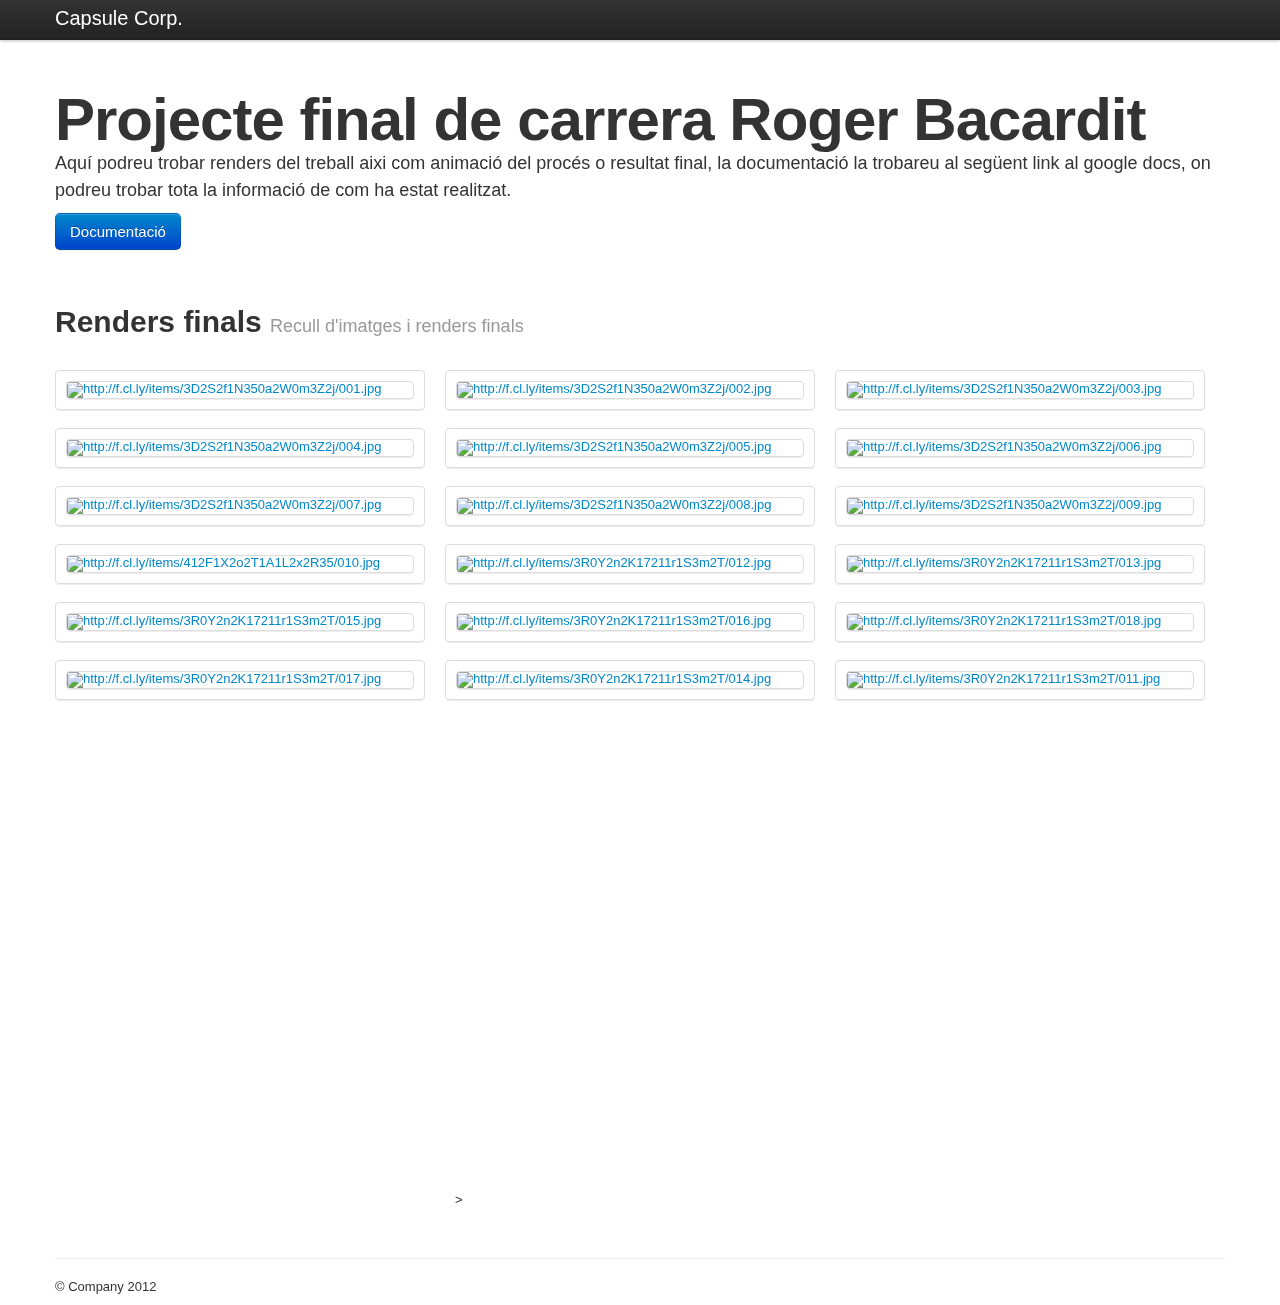
==== index.html @ c1fa2825 "galeria imatges" ====
<!DOCTYPE html>
<html lang="en">
  <head>
    <meta charset="utf-8">
    <title>Projecte final de carrera, Roger Bacardit</title>
    <meta name="viewport" content="width=device-width, initial-scale=1.0">
    <meta name="description" content="">
    <meta name="author" content="">

    <!-- Le styles -->
    <link href="css/bootstrap.css" rel="stylesheet">
    <link href="css/jquery.fancybox-buttons.css">

    <script type="text/javascript" src="http://ajax.googleapis.com/ajax/libs/jquery/1.4/jquery.min.js"></script>

    <script type="text/javascript" src="/fancybox/jquery.fancybox-1.3.4.pack.js"></script>

    <!-- Le HTML5 shim, for IE6-8 support of HTML5 elements -->
    <!--[if lt IE 9]>
      <script src="//html5shim.googlecode.com/svn/trunk/html5.js"></script>
    <![endif]-->

    <!-- Le fav and touch icons -->
    <link rel="shortcut icon" href="images/favicon.ico">
    <link rel="apple-touch-icon" href="images/apple-touch-icon.png">
    <link rel="apple-touch-icon" sizes="72x72" href="images/apple-touch-icon-72x72.png">
    <link rel="apple-touch-icon" sizes="114x114" href="images/apple-touch-icon-114x114.png">
  </head>

  <body>
    <div class="navbar navbar-fixed-top">
      <div class="navbar-inner">
        <div class="container">
          <a class="btn btn-navbar" data-toggle="collapse" data-target=".nav-collapse">
            <span class="icon-bar"></span>
            <span class="icon-bar"></span>
            <span class="icon-bar"></span>
          </a>
          <a class="brand" href="#">Capsule Corp.</a>
          <div class="nav-collapse">
            <ul class="nav">
            </ul>
          </div><!--/.nav-collapse -->
        </div>
      </div>
    </div>
      <!--BACKGROUND IMAGE-->
    <div id="bg">
      <!-- <img src="http://farm1.staticflickr.com/58/168704844_61a3661cd8_b.jpg" alt=""> -->
    </div>

      <!--END BACKGROUND IMAGE-->

   <div class="container">
     <div class="row">
        <!-- Main hero unit for a primary marketing message or call to action -->
        <div class="hero-unit">
          <h1>Projecte final de carrera Roger Bacardit</h1>
          <p>Aquí podreu trobar renders del treball aixi com animació del procés o resultat final, la documentació la trobareu al següent link al google docs, on podreu trobar tota la informació de com ha estat realitzat.</p>
          <p><a class="btn btn-primary btn-large" a href="https://docs.google.com/open?id=0BwoejQ5QyM-3NnhRdm5hdkhvYWs">Documentació</a></p>
        </div>
    </div>

      <!-- Example row of columns -->
    <div class="row">
      <div class="thumbnails">
        <div class="page-header">
            <h1>Renders finals
              <small>Recull d'imatges i renders finals</small>
            </h1>
          </div>
        </div>

        <div class="row">
            <div class="span12">
                <!--thumbnails zone-->
                <ul class="thumbnails">
                  <!--image thumbnail-->

                  <li class="span4">
                    <a class="fancyImg" rel="fancybox-button" href="http://f.cl.ly/items/3D2S2f1N350a2W0m3Z2j/001.jpg" title="Roda delantera">
                        <img src="http://f.cl.ly/items/3D2S2f1N350a2W0m3Z2j/001.jpg" alt="http://f.cl.ly/items/3D2S2f1N350a2W0m3Z2j/001.jpg" />
                    </a>
                  </li>

                  <li class="span4">
                    <a class="fancyImg" rel="fancybox-button" href="http://f.cl.ly/items/3D2S2f1N350a2W0m3Z2j/002.jpg" title="Intermitent">
                        <img src="http://f.cl.ly/items/3D2S2f1N350a2W0m3Z2j/002.jpg" alt="http://f.cl.ly/items/3D2S2f1N350a2W0m3Z2j/002.jpg" />
                    </a>
                  </li>

                  <li class="span4">
                    <a class="fancyImg" rel="fancybox-button" href="http://f.cl.ly/items/3D2S2f1N350a2W0m3Z2j/003.jpg" title="Intermitent posterior">
                        <img src="http://f.cl.ly/items/3D2S2f1N350a2W0m3Z2j/003.jpg" alt="http://f.cl.ly/items/3D2S2f1N350a2W0m3Z2j/003.jpg" />
                    </a>
                  </li>

                  <li class="span4">
                    <a class="fancyImg" rel="fancybox-button" href="http://f.cl.ly/items/3D2S2f1N350a2W0m3Z2j/004.jpg" title="Intermitent il.luminat">
                        <img src="http://f.cl.ly/items/3D2S2f1N350a2W0m3Z2j/004.jpg" alt="http://f.cl.ly/items/3D2S2f1N350a2W0m3Z2j/004.jpg" />
                    </a>
                  </li>

                  <li class="span4">
                    <a class="fancyImg" rel="fancybox-button" href="http://f.cl.ly/items/3D2S2f1N350a2W0m3Z2j/005.jpg" title="Frontal">
                        <img src="http://f.cl.ly/items/3D2S2f1N350a2W0m3Z2j/005.jpg" alt="http://f.cl.ly/items/3D2S2f1N350a2W0m3Z2j/005.jpg" />
                    </a>
                  </li>

                  <li class="span4">
                    <a class="fancyImg" rel="fancybox-button" href="http://f.cl.ly/items/3D2S2f1N350a2W0m3Z2j/006.jpg" title="Posterior il.luminat">
                        <img src="http://f.cl.ly/items/3D2S2f1N350a2W0m3Z2j/006.jpg" alt="http://f.cl.ly/items/3D2S2f1N350a2W0m3Z2j/006.jpg" />
                    </a>
                  </li>

                  <li class="span4">
                    <a class="fancyImg" rel="fancybox-button" href="http://f.cl.ly/items/3D2S2f1N350a2W0m3Z2j/007.jpg" title="Dashboard">
                        <img src="http://f.cl.ly/items/3D2S2f1N350a2W0m3Z2j/007.jpg" alt="http://f.cl.ly/items/3D2S2f1N350a2W0m3Z2j/007.jpg" />
                    </a>
                  </li>

                  <li class="span4">
                    <a class="fancyImg" rel="fancybox-button" href="http://f.cl.ly/items/3D2S2f1N350a2W0m3Z2j/008.jpg" title="3/4 general">
                        <img src="http://f.cl.ly/items/3D2S2f1N350a2W0m3Z2j/008.jpg" alt="http://f.cl.ly/items/3D2S2f1N350a2W0m3Z2j/008.jpg" />
                    </a>
                  </li>

                  <li class="span4">
                    <a class="fancyImg" rel="fancybox-button" href="http://f.cl.ly/items/3D2S2f1N350a2W0m3Z2j/009.jpg" title="3/4 general devant">
                        <img src="http://f.cl.ly/items/3D2S2f1N350a2W0m3Z2j/009.jpg" alt="http://f.cl.ly/items/3D2S2f1N350a2W0m3Z2j/009.jpg" />
                    </a>
                  </li>

                  <li class="span4">
                    <a class="fancyImg" rel="fancybox-button" href="http://f.cl.ly/items/412F1X2o2T1A1L2x2R35/010.jpg" title="Entorn01">
                        <img src="http://f.cl.ly/items/412F1X2o2T1A1L2x2R35/010.jpg" alt="http://f.cl.ly/items/412F1X2o2T1A1L2x2R35/010.jpg" />
                    </a>
                  </li>

                  <li class="span4">
                    <a class="fancyImg" rel="fancybox-button" href="http://f.cl.ly/items/3R0Y2n2K17211r1S3m2T/012.jpg" title="Frontal Inferior">
                        <img src="http://f.cl.ly/items/3R0Y2n2K17211r1S3m2T/012.jpg" alt="http://f.cl.ly/items/3R0Y2n2K17211r1S3m2T/012.jpg" />
                    </a>
                  </li>

                  <li class="span4">
                    <a class="fancyImg" rel="fancybox-button" href="http://f.cl.ly/items/3R0Y2n2K17211r1S3m2T/013.jpg" title="Frontal Inferior">
                        <img src="http://f.cl.ly/items/3R0Y2n2K17211r1S3m2T/013.jpg" alt="http://f.cl.ly/items/3R0Y2n2K17211r1S3m2T/013.jpg" />
                    </a>
                  </li>


                  <li class="span4">
                    <a class="fancyImg" rel="fancybox-button" href="http://f.cl.ly/items/3R0Y2n2K17211r1S3m2T/015.jpg" title="Cenital">
                        <img src="http://f.cl.ly/items/3R0Y2n2K17211r1S3m2T/015.jpg" alt="http://f.cl.ly/items/3R0Y2n2K17211r1S3m2T/015.jpg" />
                    </a>
                  </li>

                  <li class="span4">
                    <a class="fancyImg" rel="fancybox-button" href="http://f.cl.ly/items/3R0Y2n2K17211r1S3m2T/016.jpg" title="Logotip">
                        <img src="http://f.cl.ly/items/3R0Y2n2K17211r1S3m2T/016.jpg" alt="http://f.cl.ly/items/3R0Y2n2K17211r1S3m2T/016.jpg" />
                    </a>
                  </li>

                  <li class="span4">
                    <a class="fancyImg" rel="fancybox-button" href="http://f.cl.ly/items/3R0Y2n2K17211r1S3m2T/018.jpg" title="Suspensió">
                        <img src="http://f.cl.ly/items/3R0Y2n2K17211r1S3m2T/018.jpg" alt="http://f.cl.ly/items/3R0Y2n2K17211r1S3m2T/018.jpg" />
                    </a>
                  </li>

                  <li class="span4">
                    <a class="fancyImg" rel="fancybox-button" href="http://f.cl.ly/items/3R0Y2n2K17211r1S3m2T/017.jpg" title="Frontal iluminat">
                        <img src="http://f.cl.ly/items/3R0Y2n2K17211r1S3m2T/017.jpg" alt="http://f.cl.ly/items/3R0Y2n2K17211r1S3m2T/017.jpg" />
                    </a>
                  </li>

                  <li class="span4">
                    <a class="fancyImg" rel="fancybox-button" href="http://f.cl.ly/items/3R0Y2n2K17211r1S3m2T/014.jpg" title="Perfil">
                        <img src="http://f.cl.ly/items/3R0Y2n2K17211r1S3m2T/014.jpg" alt="http://f.cl.ly/items/3R0Y2n2K17211r1S3m2T/014.jpg" />
                    </a>
                  </li>

                  <li class="span4">
                    <a class="fancyImg" rel="fancybox-button" href="http://f.cl.ly/items/3R0Y2n2K17211r1S3m2T/011.jpg" title="manillar">
                        <img src="http://f.cl.ly/items/3R0Y2n2K17211r1S3m2T/011.jpg" alt="http://f.cl.ly/items/3R0Y2n2K17211r1S3m2T/011.jpg" />
                    </a>
                  </li>

                </ul>
                <ul class="thumbnails">
                  <li class="span6">
                    <iframe src="http://player.vimeo.com/video/21603201?title=0&amp;byline=0&amp;portrait=0" width="400" height="225" frameborder="0" webkitAllowFullScreen mozallowfullscreen allowFullScreen></iframe>
                  </li>

                  <li class="span6">
                  <iframe src="http://player.vimeo.com/video/19965727?title=0&amp;byline=0&amp;portrait=0" width="400" height="225" frameborder="0" webkitAllowFullScreen mozallowfullscreen allowFullScreen></iframe>
                  </li>

                  <li class="span12">
                  <iframe src="http://player.vimeo.com/video/38925479?title=0&amp;byline=0&amp;portrait=0" width="400" height="225" frameborder="0" webkitAllowFullScreen mozallowfullscreen allowFullScreen></iframe>>
                  </li>
                </ul>
            </div>
        </div><!-- end row 2 -->
      </div>

      <!--Footer-->
      <hr>
      <footer>
        <p>&copy; Company 2012</p>
      </footer>

    </div> <!-- /container -->

    <!-- Le javascript
    ================================================== -->
    <!-- Placed at the end of the document so the pages load faster -->
    <script src="http://twitter.github.com/bootstrap/assets/js/jquery.js"></scripst>
    <script src="http://twitter.github.com/bootstrap/assets/js/bootstrap-transition.js"></script>
    <script src="http://twitter.github.com/bootstrap/assets/js/bootstrap-alert.js"></script>
    <script src="http://twitter.github.com/bootstrap/assets/js/bootstrap-modal.js"></script>
    <script src="http://twitter.github.com/bootstrap/assets/js/bootstrap-dropdown.js"></script>
    <script src="http://twitter.github.com/bootstrap/assets/js/bootstrap-scrollspy.js"></script>
    <script src="http://twitter.github.com/bootstrap/assets/js/bootstrap-tab.js"></script>
    <script src="http://twitter.github.com/bootstrap/assets/js/bootstrap-tooltip.js"></script>
    <script src="http://twitter.github.com/bootstrap/assets/js/bootstrap-popover.js"></script>
    <script src="http://twitter.github.com/bootstrap/assets/js/bootstrap-button.js"></script>
    <script src="http://twitter.github.com/bootstrap/assets/js/bootstrap-collapse.js"></script>
    <script src="http://twitter.github.com/bootstrap/assets/js/bootstrap-carousel.js"></script>
    <script src="http://twitter.github.com/bootstrap/assets/js/bootstrap-typeahead.js"></script>


    <!-- FANCYBOX JAVASCRIPT-->
    <script type="text/javascript" src="http://ajax.googleapis.com/ajax/libs/jquery/1.4/jquery.min.js"></script>
    <script type="text/javascript" src="fancybox/jquery.fancybox-1.3.4.pack.js"></script>
    <script type="text/javascript" src="fancybox/jquery.jquery.mousewheel-3.0.4.pack.js"></script>
    <script type="text/javascript" src="fancybox/jquery.jquery.mousewheel-3.0.4.pack.js"></script>
    <script type="text/javascript" src="fancybox/jquery.fancybox-1.3.4.js"></script>
    <link rel="stylesheet" type="text/css" href="fancybox/jquery.fancybox-1.3.4.css" media="screen"/>

    <script type="text/javascript">
      $(document).ready(function() {
          $(".fancyImg").fancybox();
      });
    </script>


  </body>
</html>
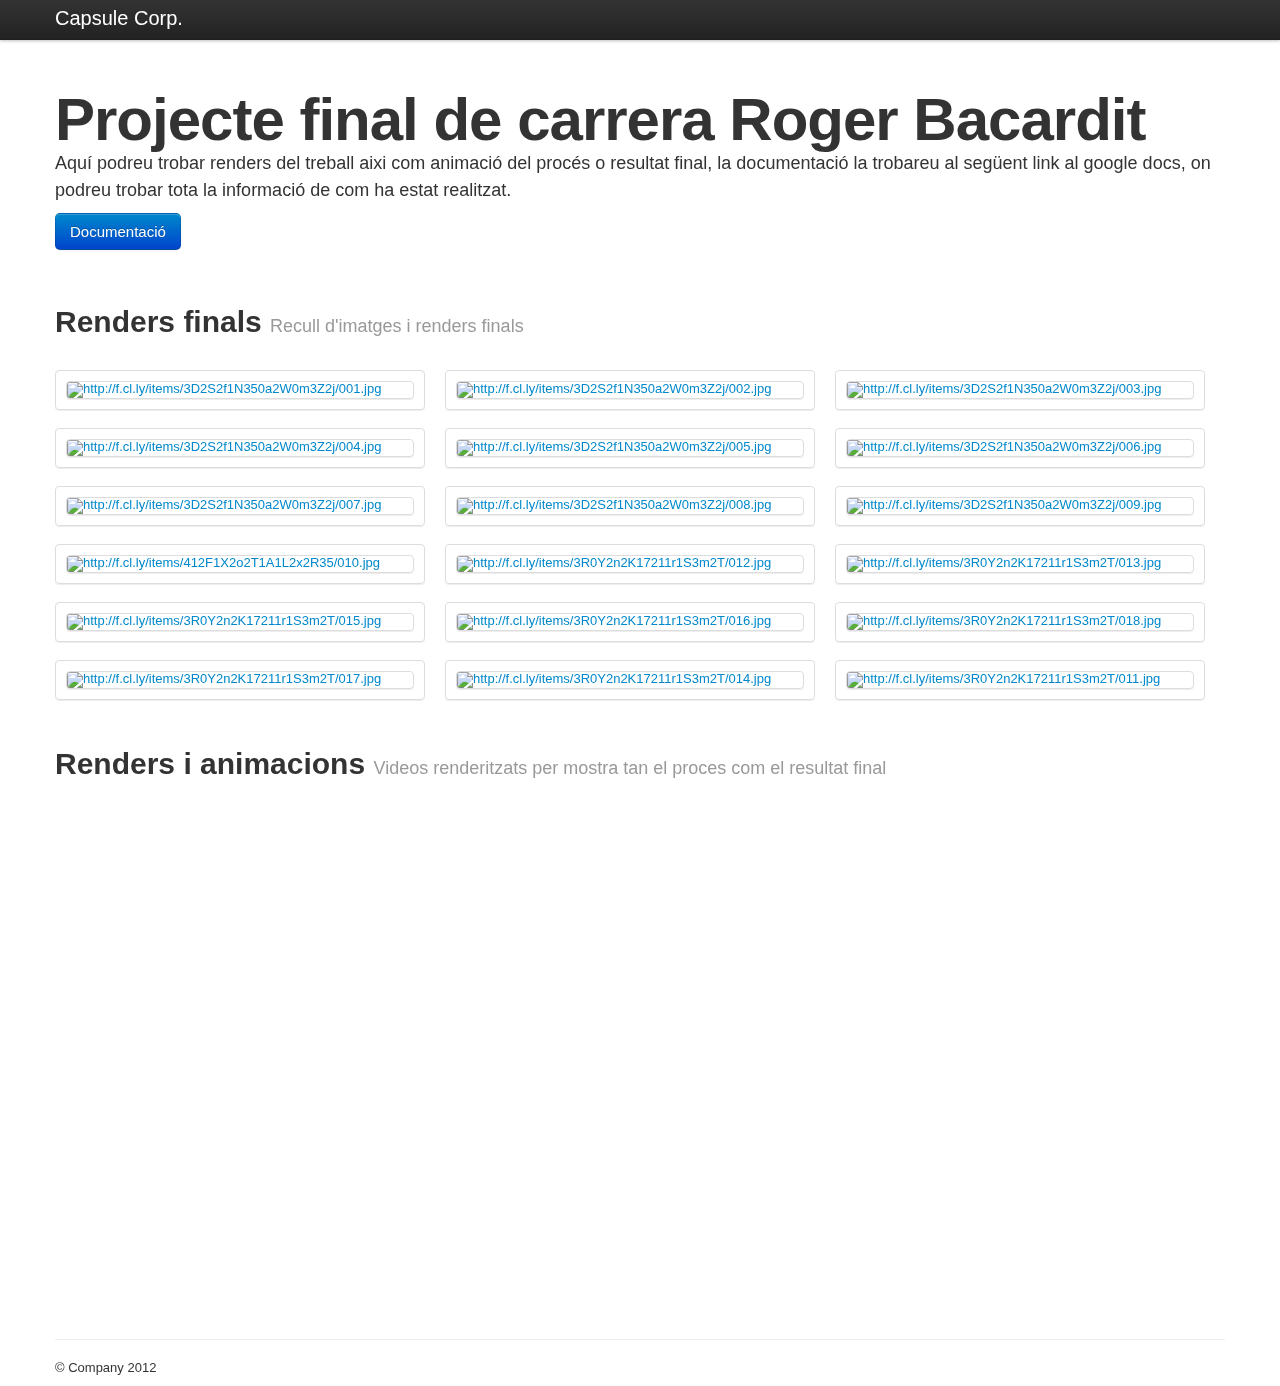
==== commit d5cf0577: "Renders i animacions" ====
--- a/index.html
+++ b/index.html
@@ -68,8 +68,8 @@
             <h1>Renders finals
               <small>Recull d'imatges i renders finals</small>
             </h1>
-          </div>
         </div>
+      </div>
 
         <div class="row">
             <div class="span12">
@@ -187,6 +187,15 @@
                   </li>
 
                 </ul>
+
+            <div class="thumbnails">
+              <div class="page-header">
+                  <h1>Renders i animacions
+                    <small>Videos renderitzats per mostra tan el proces com el resultat final</small>
+                  </h1>
+              </div>
+            </div>
+
                 <ul class="thumbnails">
                   <li class="span6">
                     <iframe src="http://player.vimeo.com/video/21603201?title=0&amp;byline=0&amp;portrait=0" width="400" height="225" frameborder="0" webkitAllowFullScreen mozallowfullscreen allowFullScreen></iframe>
@@ -197,7 +206,7 @@
                   </li>
 
                   <li class="span12">
-                  <iframe src="http://player.vimeo.com/video/38925479?title=0&amp;byline=0&amp;portrait=0" width="400" height="225" frameborder="0" webkitAllowFullScreen mozallowfullscreen allowFullScreen></iframe>>
+                  <iframe src="http://player.vimeo.com/video/38925479?title=0&amp;byline=0&amp;portrait=0" width="400" height="225" frameborder="0" webkitAllowFullScreen mozallowfullscreen allowFullScreen></iframe>
                   </li>
                 </ul>
             </div>
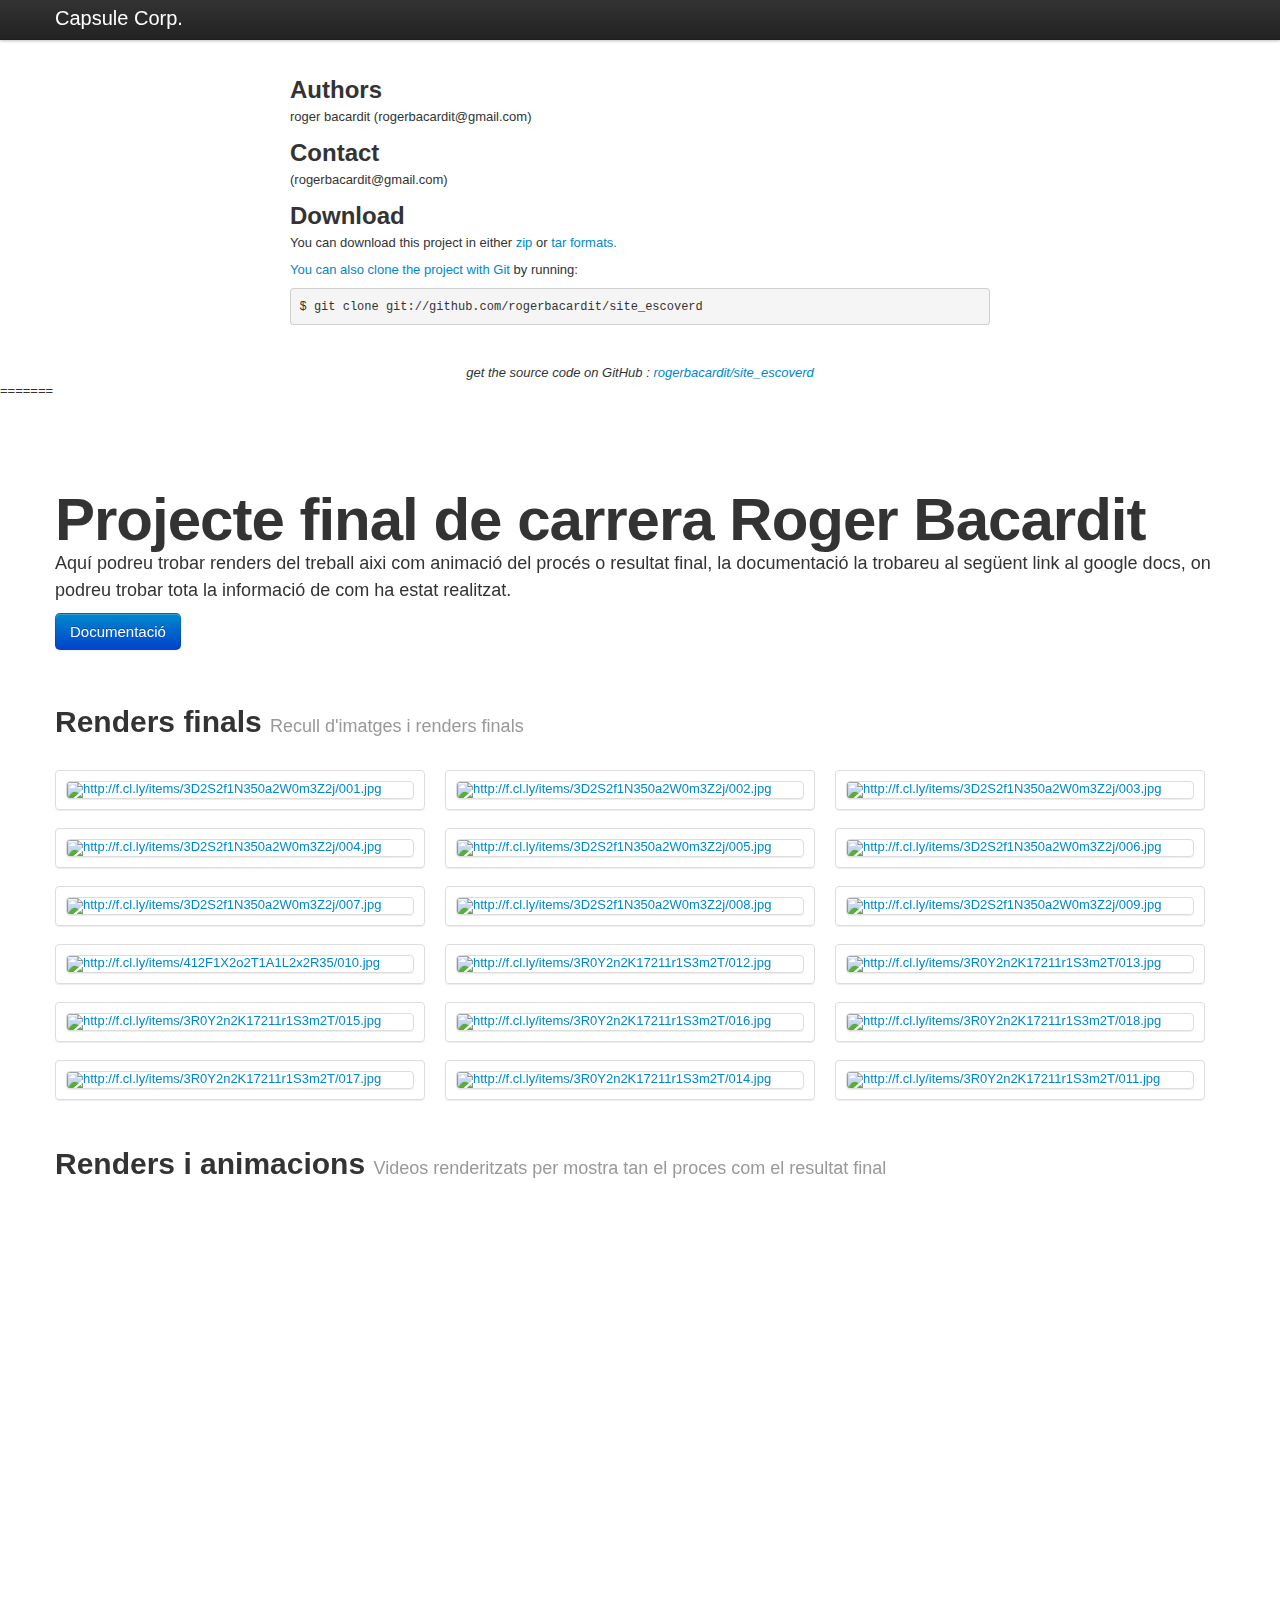
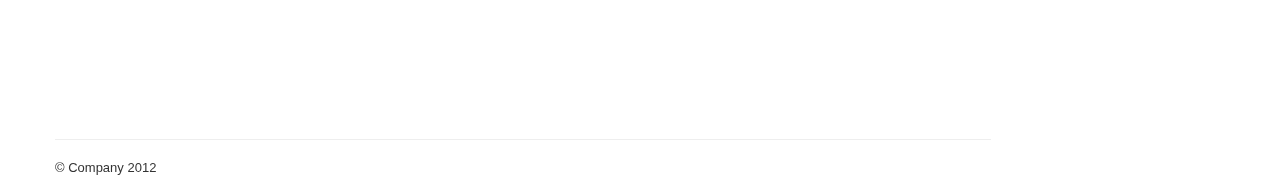
==== commit afeaff4a: "Merge master" ====
--- a/index.html
+++ b/index.html
@@ -1,4 +1,93 @@
 <!DOCTYPE html>
+<html>
+<head>
+  <meta charset='utf-8'>
+
+  <title>rogerbacardit/site_escoverd @ GitHub</title>
+
+  <style type="text/css">
+    body {
+      margin-top: 1.0em;
+      background-color: #a26d8b;
+      font-family: Helvetica, Arial, FreeSans, san-serif;
+      color: #000000;
+    }
+    #container {
+      margin: 0 auto;
+      width: 700px;
+    }
+    h1 { font-size: 3.8em; color: #5d9274; margin-bottom: 3px; }
+    h1 .small { font-size: 0.4em; }
+    h1 a { text-decoration: none }
+    h2 { font-size: 1.5em; color: #5d9274; }
+    h3 { text-align: center; color: #5d9274; }
+    a { color: #5d9274; }
+    .description { font-size: 1.2em; margin-bottom: 30px; margin-top: 30px; font-style: italic;}
+    .download { float: right; }
+    pre { background: #000; color: #fff; padding: 15px;}
+    hr { border: 0; width: 80%; border-bottom: 1px solid #aaa}
+    .footer { text-align:center; padding-top:30px; font-style: italic; }
+  </style>
+</head>
+
+<body>
+  <a href="https://github.com/rogerbacardit/site_escoverd"><img style="position: absolute; top: 0; right: 0; border: 0;" src="http://s3.amazonaws.com/github/ribbons/forkme_right_darkblue_121621.png" alt="Fork me on GitHub" /></a>
+
+  <div id="container">
+
+    <div class="download">
+      <a href="https://github.com/rogerbacardit/site_escoverd/zipball/master">
+        <img border="0" width="90" src="https://github.com/images/modules/download/zip.png"></a>
+      <a href="https://github.com/rogerbacardit/site_escoverd/tarball/master">
+        <img border="0" width="90" src="https://github.com/images/modules/download/tar.png"></a>
+    </div>
+
+    <h1><a href="https://github.com/rogerbacardit/site_escoverd">site_escoverd</a>
+      <span class="small">by <a href="https://github.com/rogerbacardit">rogerbacardit</a></span></h1>
+
+    <div class="description">
+
+    </div>
+
+
+
+
+
+
+
+
+
+
+      <h2>Authors</h2>
+      <p>roger bacardit (rogerbacardit@gmail.com)+<br/>      </p>
+
+
+
+      <h2>Contact</h2>
+      <p> (rogerbacardit@gmail.com)+<br/>      </p>
+
+
+    <h2>Download</h2>
+    <p>
+      You can download this project in either
+      <a href="https://github.com/rogerbacardit/site_escoverd/zipball/master">zip</a> or
+      <a href="https://github.com/rogerbacardit/site_escoverd/tarball/master">tar formats.
+    </p>
+    <p>You can also clone the project with <a href="http://git-scm.com">Git</a>
+      by running:
+      <pre>$ git clone git://github.com/rogerbacardit/site_escoverd</pre>
+    </p>
+
+    <div class="footer">
+      get the source code on GitHub : <a href="https://github.com/rogerbacardit/site_escoverd">rogerbacardit/site_escoverd</a>
+    </div>
+
+  </div>
+
+</body>
+=======
 <html lang="en">
   <head>
     <meta charset="utf-8">
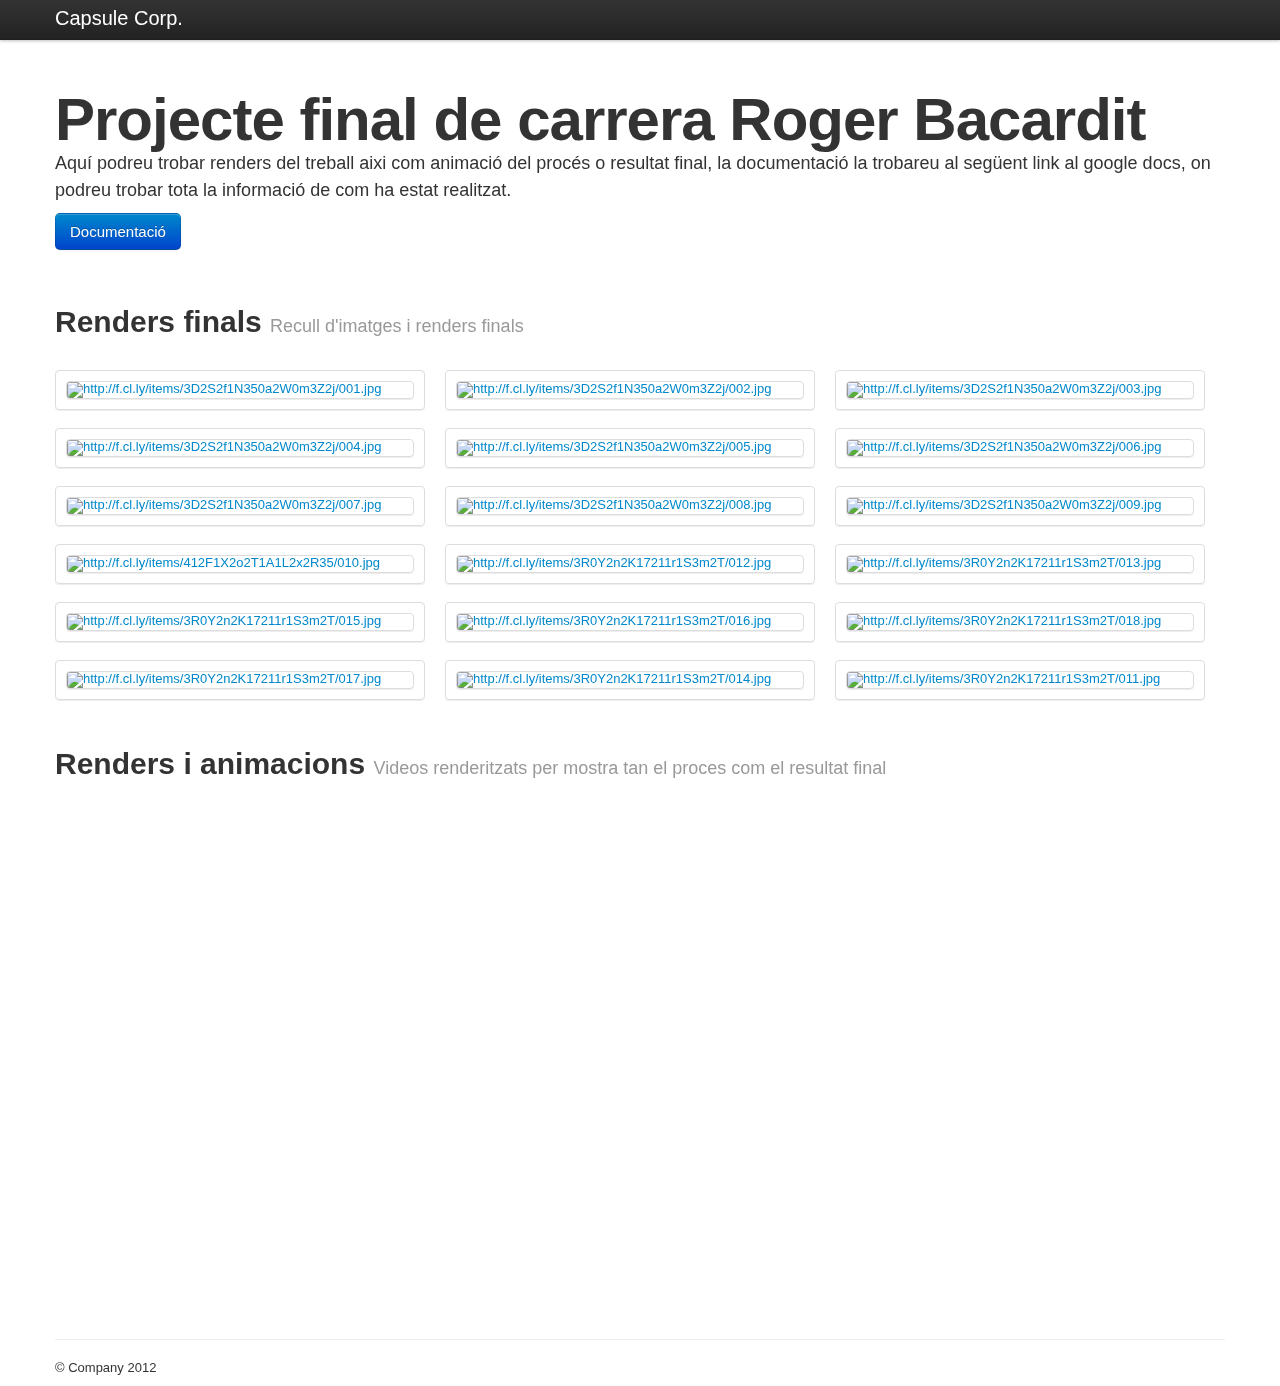
==== commit af9dbfb3: "Merge" ====
--- a/index.html
+++ b/index.html
@@ -1,93 +1,4 @@
 <!DOCTYPE html>
-<html>
-<head>
-  <meta charset='utf-8'>
-
-  <title>rogerbacardit/site_escoverd @ GitHub</title>
-
-  <style type="text/css">
-    body {
-      margin-top: 1.0em;
-      background-color: #a26d8b;
-      font-family: Helvetica, Arial, FreeSans, san-serif;
-      color: #000000;
-    }
-    #container {
-      margin: 0 auto;
-      width: 700px;
-    }
-    h1 { font-size: 3.8em; color: #5d9274; margin-bottom: 3px; }
-    h1 .small { font-size: 0.4em; }
-    h1 a { text-decoration: none }
-    h2 { font-size: 1.5em; color: #5d9274; }
-    h3 { text-align: center; color: #5d9274; }
-    a { color: #5d9274; }
-    .description { font-size: 1.2em; margin-bottom: 30px; margin-top: 30px; font-style: italic;}
-    .download { float: right; }
-    pre { background: #000; color: #fff; padding: 15px;}
-    hr { border: 0; width: 80%; border-bottom: 1px solid #aaa}
-    .footer { text-align:center; padding-top:30px; font-style: italic; }
-  </style>
-</head>
-
-<body>
-  <a href="https://github.com/rogerbacardit/site_escoverd"><img style="position: absolute; top: 0; right: 0; border: 0;" src="http://s3.amazonaws.com/github/ribbons/forkme_right_darkblue_121621.png" alt="Fork me on GitHub" /></a>
-
-  <div id="container">
-
-    <div class="download">
-      <a href="https://github.com/rogerbacardit/site_escoverd/zipball/master">
-        <img border="0" width="90" src="https://github.com/images/modules/download/zip.png"></a>
-      <a href="https://github.com/rogerbacardit/site_escoverd/tarball/master">
-        <img border="0" width="90" src="https://github.com/images/modules/download/tar.png"></a>
-    </div>
-
-    <h1><a href="https://github.com/rogerbacardit/site_escoverd">site_escoverd</a>
-      <span class="small">by <a href="https://github.com/rogerbacardit">rogerbacardit</a></span></h1>
-
-    <div class="description">
-
-    </div>
-
-
-
-
-
-
-
-
-
-
-      <h2>Authors</h2>
-      <p>roger bacardit (rogerbacardit@gmail.com)-<br/>      </p>
-
-
-
-      <h2>Contact</h2>
-      <p> (rogerbacardit@gmail.com)-<br/>      </p>
-
-
-    <h2>Download</h2>
-    <p>
-      You can download this project in either
-      <a href="https://github.com/rogerbacardit/site_escoverd/zipball/master">zip</a> or
-      <a href="https://github.com/rogerbacardit/site_escoverd/tarball/master">tar formats.
-    </p>
-    <p>You can also clone the project with <a href="http://git-scm.com">Git</a>
-      by running:
-      <pre>$ git clone git://github.com/rogerbacardit/site_escoverd</pre>
-    </p>
-
-    <div class="footer">
-      get the source code on GitHub : <a href="https://github.com/rogerbacardit/site_escoverd">rogerbacardit/site_escoverd</a>
-    </div>
-
-  </div>
-
-</body>
-=======
 <html lang="en">
   <head>
     <meta charset="utf-8">
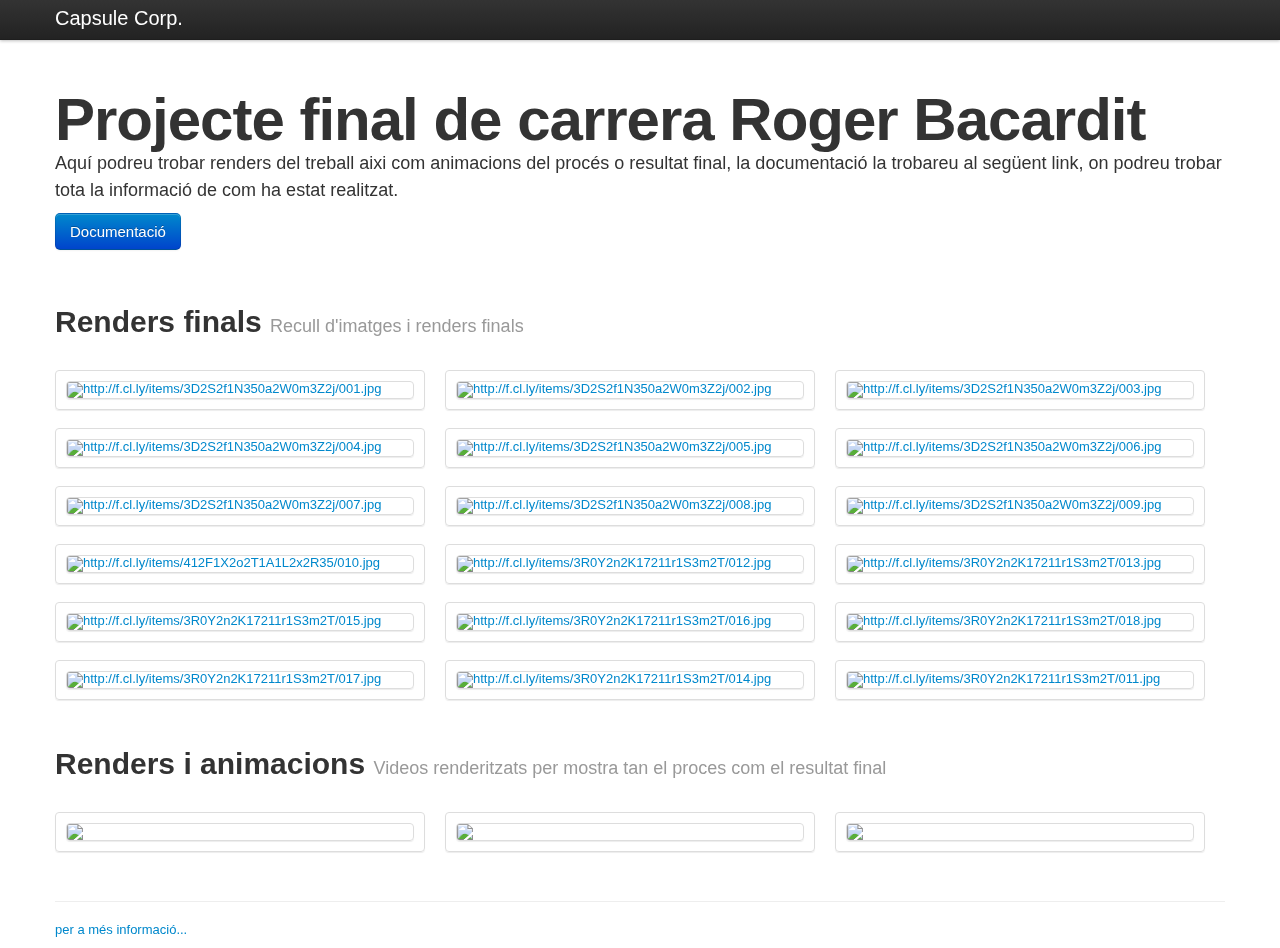
==== commit e50dbf6e: "thumbs videos" ====
--- a/index.html
+++ b/index.html
@@ -56,8 +56,8 @@
         <!-- Main hero unit for a primary marketing message or call to action -->
         <div class="hero-unit">
           <h1>Projecte final de carrera Roger Bacardit</h1>
-          <p>Aquí podreu trobar renders del treball aixi com animació del procés o resultat final, la documentació la trobareu al següent link al google docs, on podreu trobar tota la informació de com ha estat realitzat.</p>
-          <p><a class="btn btn-primary btn-large" a href="https://docs.google.com/open?id=0BwoejQ5QyM-3NnhRdm5hdkhvYWs">Documentació</a></p>
+          <p>Aquí podreu trobar renders del treball aixi com animacions del procés o resultat final, la documentació la trobareu al següent link, on podreu trobar tota la informació de com ha estat realitzat.</p>
+          <p><a class="btn btn-primary btn-large" href="book.html" target="_blank">Documentació</a></p>
         </div>
     </div>
 
@@ -197,17 +197,20 @@
             </div>
 
                 <ul class="thumbnails">
-                  <li class="span6">
-                    <iframe src="http://player.vimeo.com/video/21603201?title=0&amp;byline=0&amp;portrait=0" width="400" height="225" frameborder="0" webkitAllowFullScreen mozallowfullscreen allowFullScreen></iframe>
-                  </li>
-
-                  <li class="span6">
-                  <iframe src="http://player.vimeo.com/video/19965727?title=0&amp;byline=0&amp;portrait=0" width="400" height="225" frameborder="0" webkitAllowFullScreen mozallowfullscreen allowFullScreen></iframe>
-                  </li>
-
-                  <li class="span12">
-                  <iframe src="http://player.vimeo.com/video/38925479?title=0&amp;byline=0&amp;portrait=0" width="400" height="225" frameborder="0" webkitAllowFullScreen mozallowfullscreen allowFullScreen></iframe>
-                  </li>
+
+                  <li class="span4">
+                      <a class="fancyImg" href="http://player.vimeo.com/video/21603201"><img src="http://f.cl.ly/items/1D402s1G0C3S1A0M3x2g/movie01.png"/></a>
+                  </li>
+
+
+                  <li class="span4">
+                  <a class="fancyImg" href="http://player.vimeo.com/video/19965727"><img src="http://f.cl.ly/items/391D2J000g0j0w3M1s0b/movie02.png"/></a>
+                  </li>
+
+                  <li class="span4">
+                      <a class="fancyImg" href="http://player.vimeo.com/video/38925479"><img src="http://f.cl.ly/items/2c452q3i2b402n2i0Y2e/movie03.png"/></a>
+                  </li>
+
                 </ul>
             </div>
         </div><!-- end row 2 -->
@@ -216,7 +219,8 @@
       <!--Footer-->
       <hr>
       <footer>
-        <p>&copy; Company 2012</p>
+      <p>
+      <a href="mailto:rogerbacardit@gmail.com?Subject=Info%20PFC" a target="_blank">per a més informació...</a> </p>
       </footer>
 
     </div> <!-- /container -->
@@ -250,7 +254,13 @@
     <script type="text/javascript">
       $(document).ready(function() {
           $(".fancyImg").fancybox();
+          }
+    // for iframe
+        $(".iframe").fancyImg
       });
+
+
+
     </script>
 
 
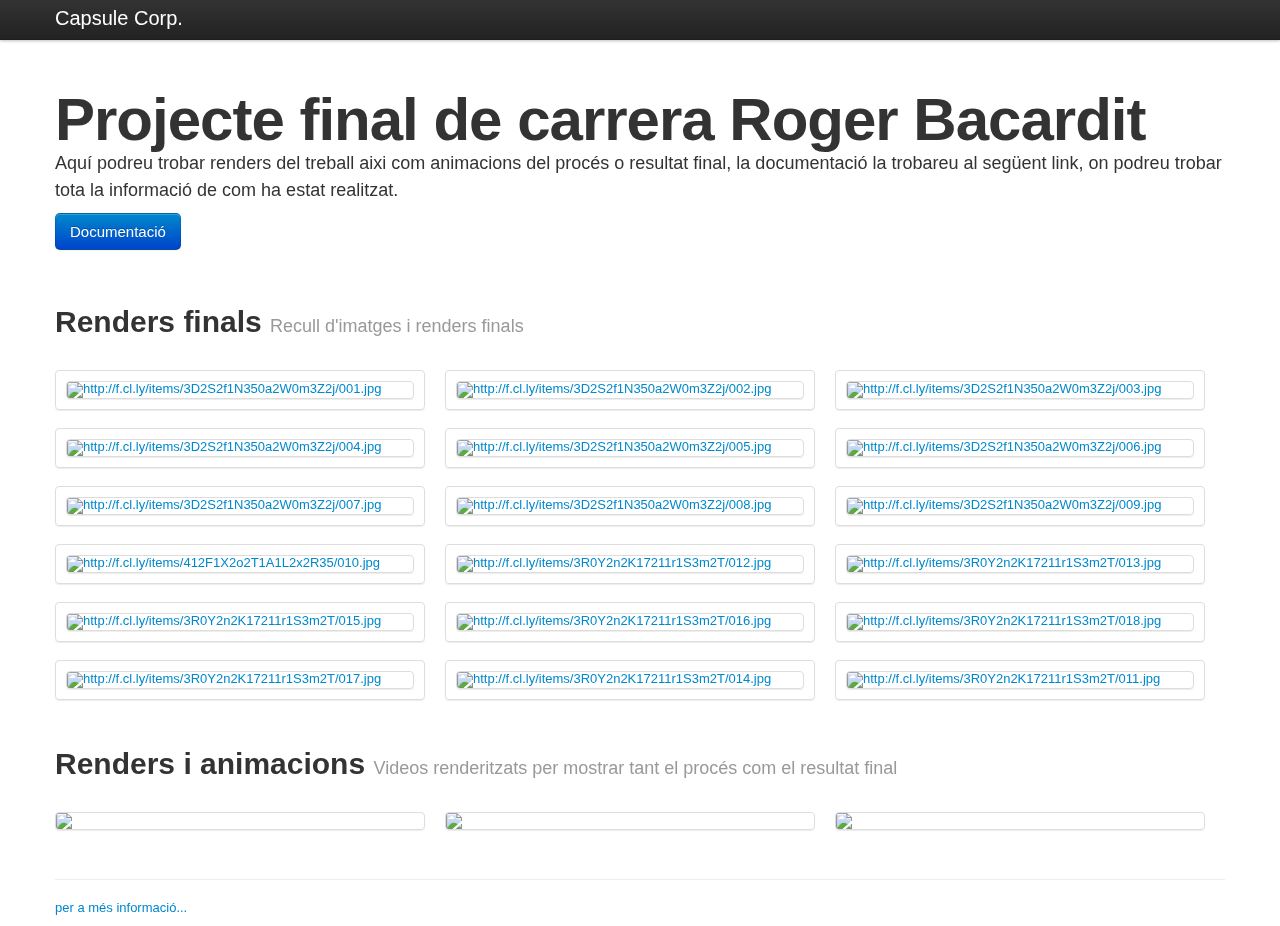
==== commit cc596f92: "fancyvimeo done" ====
--- a/index.html
+++ b/index.html
@@ -191,7 +191,7 @@
             <div class="thumbnails">
               <div class="page-header">
                   <h1>Renders i animacions
-                    <small>Videos renderitzats per mostra tan el proces com el resultat final</small>
+                    <small>Videos renderitzats per mostrar tant el procés com el resultat final</small>
                   </h1>
               </div>
             </div>
@@ -199,16 +199,16 @@
                 <ul class="thumbnails">
 
                   <li class="span4">
-                      <a class="fancyImg" href="http://player.vimeo.com/video/21603201"><img src="http://f.cl.ly/items/1D402s1G0C3S1A0M3x2g/movie01.png"/></a>
-                  </li>
-
-
-                  <li class="span4">
-                  <a class="fancyImg" href="http://player.vimeo.com/video/19965727"><img src="http://f.cl.ly/items/391D2J000g0j0w3M1s0b/movie02.png"/></a>
-                  </li>
-
-                  <li class="span4">
-                      <a class="fancyImg" href="http://player.vimeo.com/video/38925479"><img src="http://f.cl.ly/items/2c452q3i2b402n2i0Y2e/movie03.png"/></a>
+                      <a class="fancyVideo" href="http://vimeo.com/21603201"><img src="http://f.cl.ly/items/1D402s1G0C3S1A0M3x2g/movie01.png"/></a>
+                  </li>
+
+
+                  <li class="span4">
+                  <a class="fancyVideo" href="http://vimeo.com/19965727"><img src="http://f.cl.ly/items/391D2J000g0j0w3M1s0b/movie02.png"/></a>
+                  </li>
+
+                  <li class="span4">
+                      <a class="fancyVideo" href="http://vimeo.com/38925479"><img src="http://f.cl.ly/items/2c452q3i2b402n2i0Y2e/movie03.png"/></a>
                   </li>
 
                 </ul>
@@ -254,15 +254,22 @@
     <script type="text/javascript">
       $(document).ready(function() {
           $(".fancyImg").fancybox();
-          }
-    // for iframe
-        $(".iframe").fancyImg
+          $(".fancyVideo").click(function() {
+            $.fancybox({
+              'padding'		: 0,
+              'autoScale'		: true,
+              'transitionIn'	: 'none',
+              'transitionOut'	: 'none',
+              'title'			: this.title,
+              'width'			: 640,
+              'height'		: 360,
+              'href'			: this.href.replace(new RegExp("([0-9])","i"),'moogaloop.swf?clip_id=$1'),
+              'type'			: 'swf'
+              });
+
+            return false;
+            });
       });
-
-
-
     </script>
-
-
   </body>
 </html>
